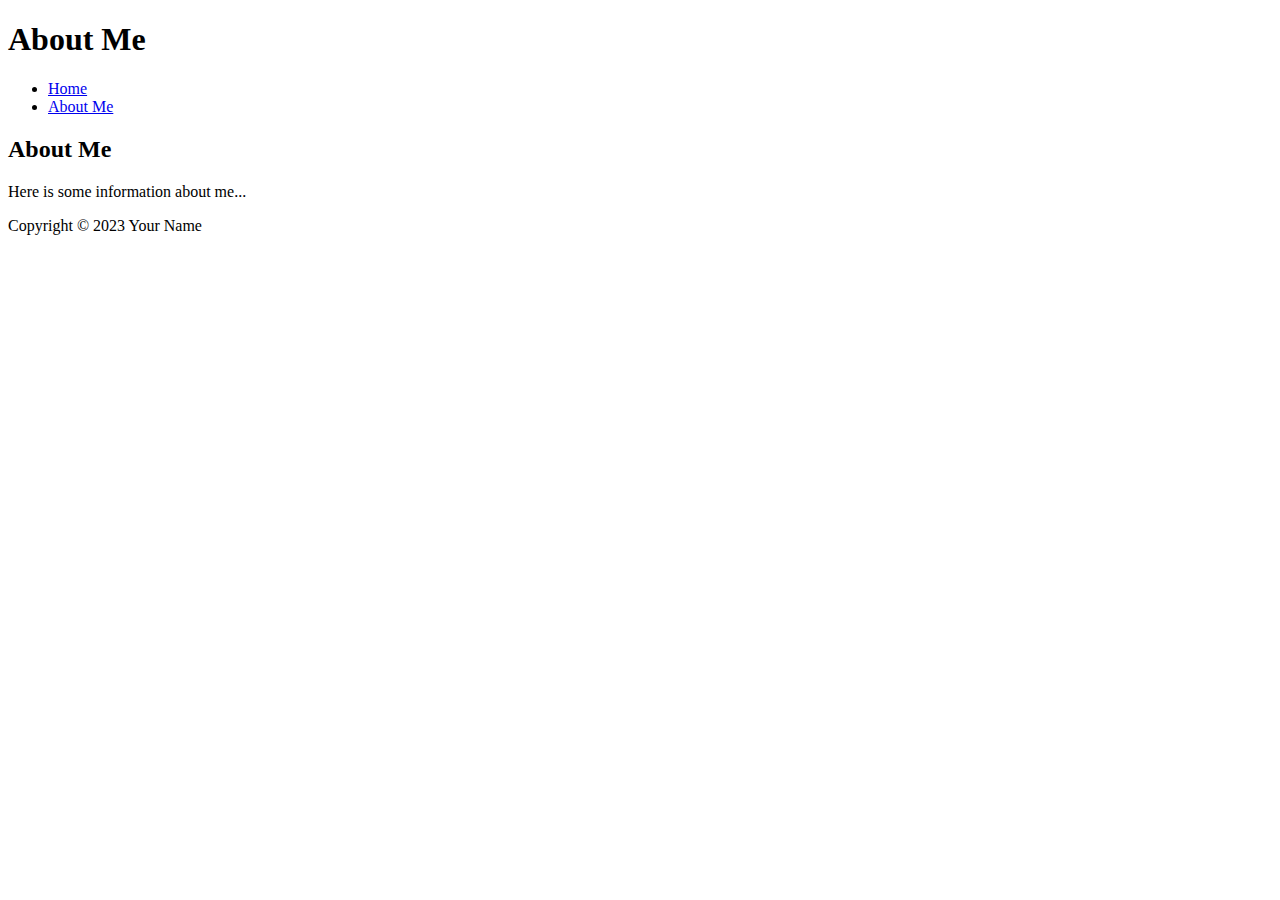
==== about.html @ 908d308e "add pages" ====
<!DOCTYPE html>
<html lang="en">
<head>
    <meta charset="UTF-8">
    <meta name="viewport" content="width=device-width, initial-scale=1.0">
    <title>About Me - My Website</title>
    <link rel="stylesheet" href="styles.css"> <!-- If you have a CSS file -->
</head>
<body>
    <header>
        <h1>About Me</h1>
        <nav>
            <ul>
                <li><a href="index.html">Home</a></li>
                <li><a href="about.html">About Me</a></li>
            </ul>
        </nav>
    </header>
    <main>
        <section>
            <h2>About Me</h2>
            <p>Here is some information about me...</p>
        </section>
    </main>
    <footer>
        <p>Copyright &copy; 2023 Your Name</p>
    </footer>
</body>
</html>
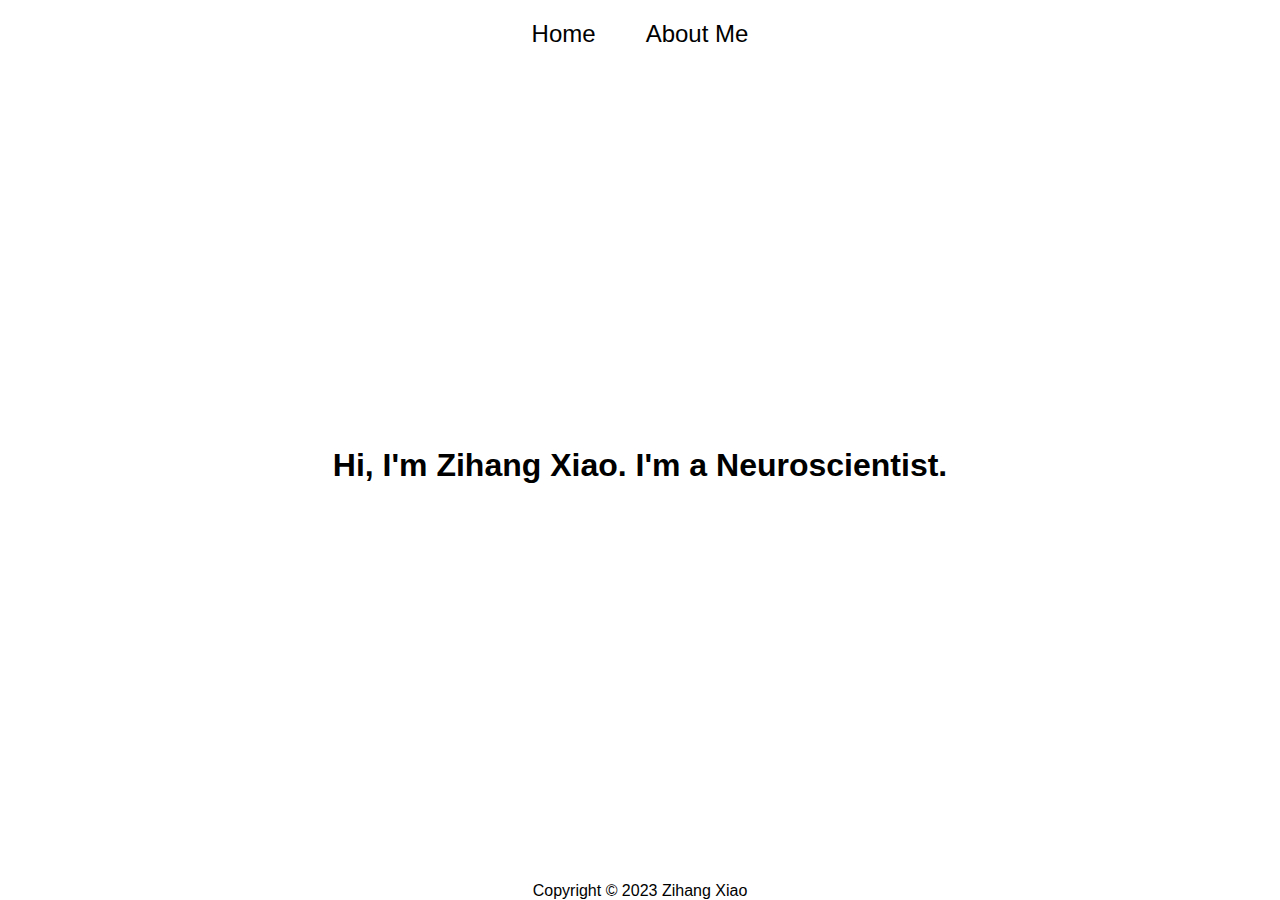
==== commit 1810641f: "change" ====
--- a/about.html
+++ b/about.html
@@ -7,23 +7,21 @@
     <link rel="stylesheet" href="styles.css"> <!-- If you have a CSS file -->
 </head>
 <body>
-    <header>
-        <h1>About Me</h1>
+    <div class="container">
         <nav>
             <ul>
                 <li><a href="index.html">Home</a></li>
                 <li><a href="about.html">About Me</a></li>
             </ul>
         </nav>
-    </header>
-    <main>
-        <section>
-            <h2>About Me</h2>
-            <p>Here is some information about me...</p>
-        </section>
-    </main>
-    <footer>
-        <p>Copyright &copy; 2023 Your Name</p>
-    </footer>
+        <main>
+            <h2>Hi, I'm Zihang Xiao. I'm a Neuroscientist.</h2>
+
+        </main>
+        <footer>
+            <p>Copyright &copy; 2023 Zihang Xiao</p>
+        </footer>
+    </div>
 </body>
 </html>
+
--- a/styles.css
+++ b/styles.css
@@ -0,0 +1,63 @@
+body, p, ul {
+    margin: 0;
+    padding: 0;
+    font-size: 16px;
+}
+
+main {
+    flex: 1;
+    display: flex;
+    justify-content: center;
+    align-items: center;
+    flex-direction: column;
+}
+
+main h1 {
+    margin: 0; /* Removes default margin */
+    font-size: 100px; /* Large font size for the main heading */
+    font-weight: bold;
+}
+main h2 {
+    margin: 0; /* Removes default margin */
+    font-size: 32px; /* Large font size for the main heading */
+    font-weight: bold;
+}
+
+.container {
+    text-align: center;
+    font-family: 'Helvetica Neue', Arial, sans-serif;
+    height: 100vh;
+    display: flex;
+    flex-direction: column;
+    justify-content: space-between;
+}
+
+nav ul {
+    list-style: none;
+    display: flex;
+    justify-content: center;
+    gap: 50px;
+    padding-top: 20px;
+}
+
+nav ul li a {
+    text-decoration: none;
+    color: black;
+    font-size: 24px;
+    position: relative; /* Create a positioning context for the pseudo-element */
+}
+
+nav ul li a::before {
+    content: ''; /* Create an empty pseudo-element */
+    position: absolute;
+    bottom: 0;
+    left: 0;
+    width: 0; /* Start with no width */
+    height: 2px; /* Set the height and style of the underline */
+    background-color: black;
+    transition: width 0.3s ease; /* Animate the width property */
+}
+
+nav ul li a:hover::before {
+    width: 100%; 
+}